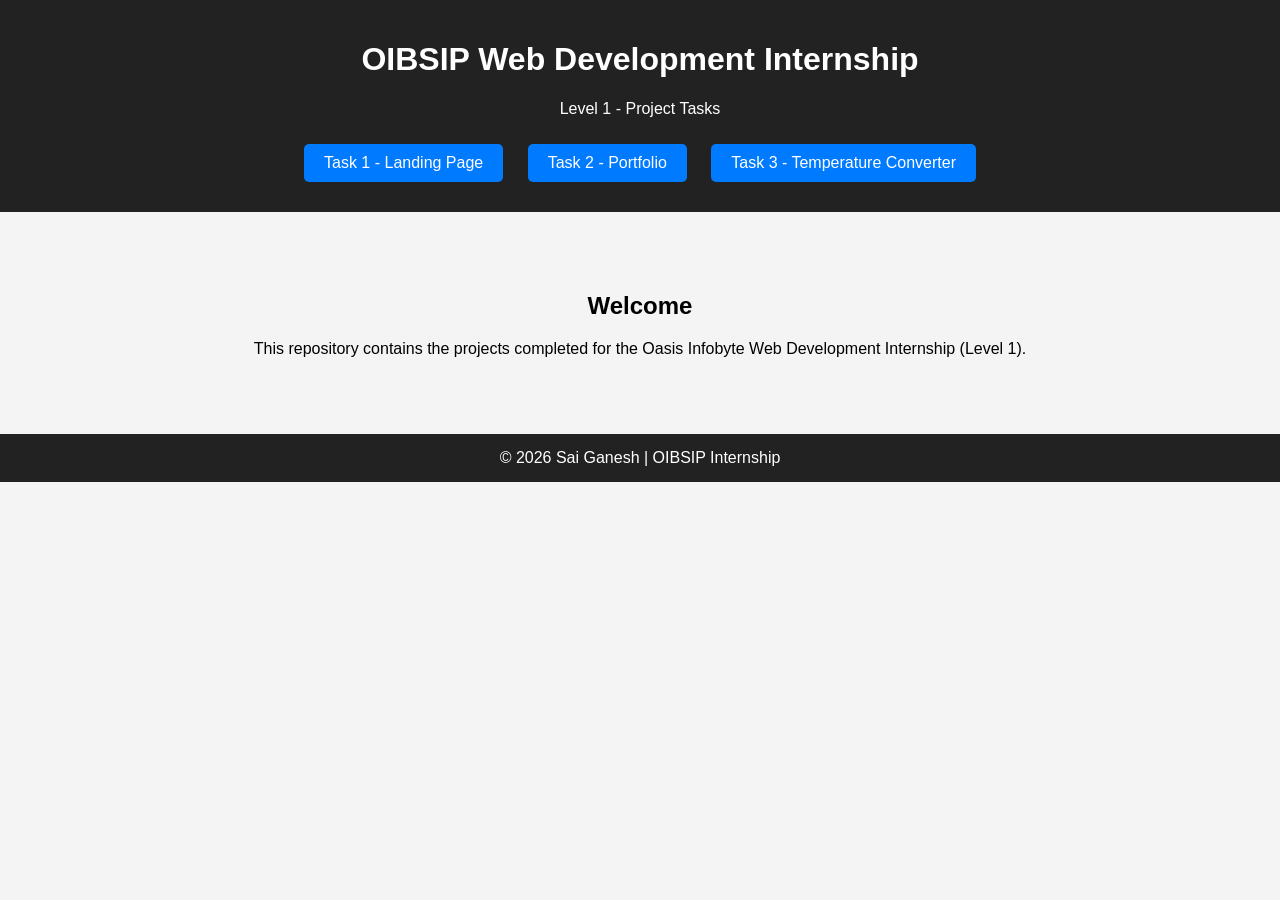
==== index.html @ 9d9217a3 "Create index.html" ====
<!DOCTYPE html>
<html>
<head>
    <title>OIBSIP Web Development Level 1</title>
    <meta charset="UTF-8">
    <link rel="stylesheet" href="style.css">
    <style>
        body {
            margin: 0;
            font-family: Arial, sans-serif;
            background-color: #f4f4f4;
            text-align: center;
        }

        header {
            background-color: #222;
            color: white;
            padding: 20px 0;
        }

        nav {
            margin-top: 15px;
        }

        nav a {
            text-decoration: none;
            color: white;
            background-color: #007bff;
            padding: 10px 20px;
            margin: 10px;
            border-radius: 5px;
            display: inline-block;
            transition: 0.3s;
        }

        nav a:hover {
            background-color: #0056b3;
        }

        section {
            padding: 60px 20px;
        }

        footer {
            background-color: #222;
            color: white;
            padding: 15px;
        }
    </style>
</head>

<body>

<header>
    <h1>OIBSIP Web Development Internship</h1>
    <p>Level 1 - Project Tasks</p>

    <nav>
        <a href="https://haridasusaiganesh-create.github.io/OIBSIP_WebDevelopment_Level1/task%201/" target="_blank">
            Task 1 - Landing Page
        </a>

        <a href="https://haridasusaiganesh-create.github.io/OIBSIP_WebDevelopment_Level1/task%202/" target="_blank">
            Task 2 - Portfolio
        </a>

        <a href="https://haridasusaiganesh-create.github.io/OIBSIP_WebDevelopment_Level1/task%203/" target="_blank">
            Task 3 - Temperature Converter
        </a>
    </nav>
</header>

<section>
    <h2>Welcome</h2>
    <p>
        This repository contains the projects completed for the 
        Oasis Infobyte Web Development Internship (Level 1).
    </p>
</section>

<footer>
    © 2026 Sai Ganesh | OIBSIP Internship
</footer>

</body>
</html>
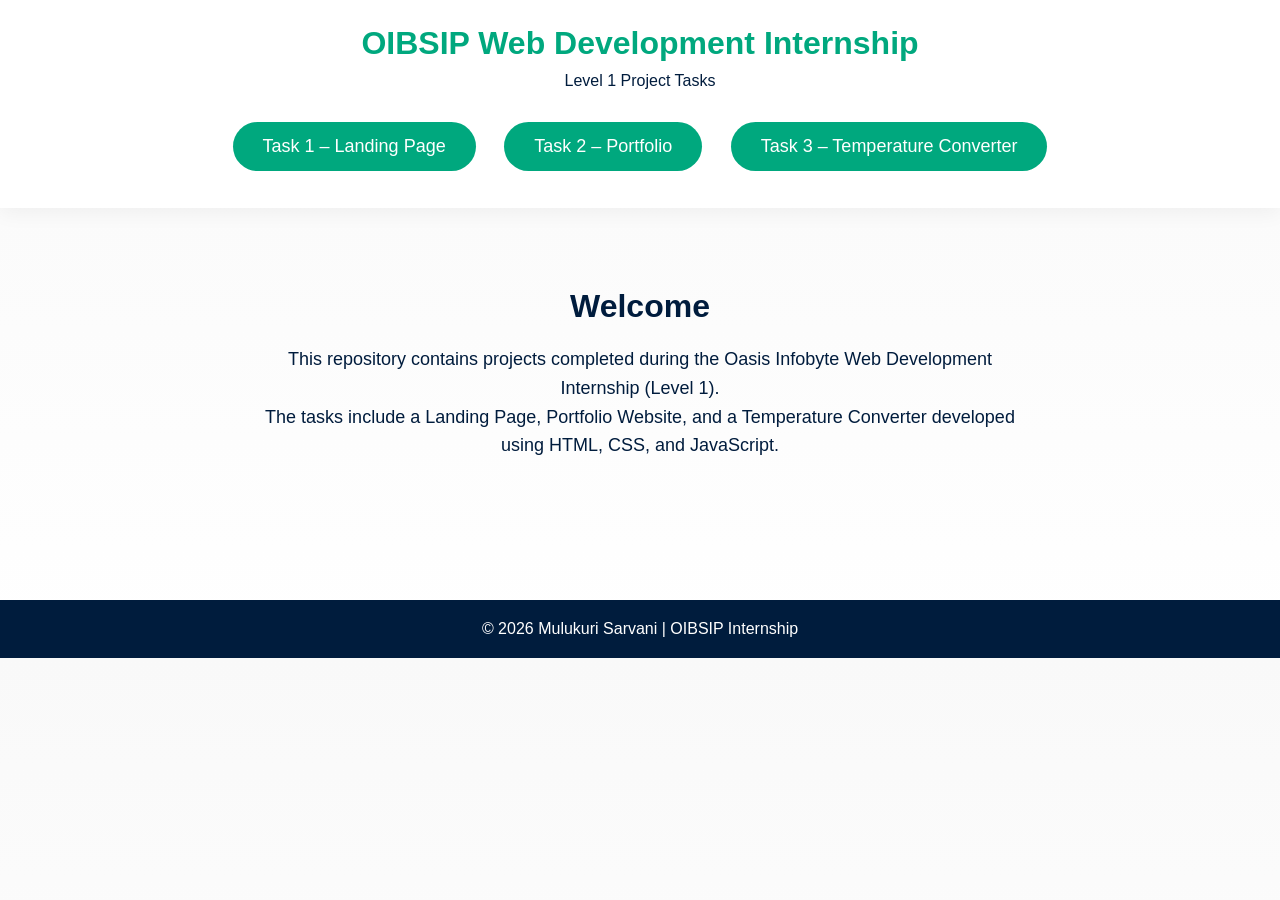
==== commit d3d73e57: "Update index.html" ====
--- a/index.html
+++ b/index.html
@@ -1,85 +1,140 @@
 <!DOCTYPE html>
-<html>
+<html lang="en">
+
 <head>
-    <title>OIBSIP Web Development Level 1</title>
-    <meta charset="UTF-8">
-    <link rel="stylesheet" href="style.css">
-    <style>
-        body {
-            margin: 0;
-            font-family: Arial, sans-serif;
-            background-color: #f4f4f4;
-            text-align: center;
-        }
+<meta charset="UTF-8">
+<meta name="viewport" content="width=device-width, initial-scale=1.0">
 
-        header {
-            background-color: #222;
-            color: white;
-            padding: 20px 0;
-        }
+<title>OIBSIP Web Development Internship</title>
 
-        nav {
-            margin-top: 15px;
-        }
+<style>
 
-        nav a {
-            text-decoration: none;
-            color: white;
-            background-color: #007bff;
-            padding: 10px 20px;
-            margin: 10px;
-            border-radius: 5px;
-            display: inline-block;
-            transition: 0.3s;
-        }
+*{
+margin:0;
+padding:0;
+box-sizing:border-box;
+font-family:'Segoe UI',Tahoma,Geneva,Verdana,sans-serif;
+}
 
-        nav a:hover {
-            background-color: #0056b3;
-        }
+body{
+background:linear-gradient(to bottom,#f9f9f9,#ffffff);
+color:#001c3d;
+text-align:center;
+}
 
-        section {
-            padding: 60px 20px;
-        }
+/* Header */
 
-        footer {
-            background-color: #222;
-            color: white;
-            padding: 15px;
-        }
-    </style>
+header{
+background:white;
+padding:25px;
+box-shadow:0 5px 20px rgba(0,0,0,0.05);
+}
+
+header h1{
+color:#00a87e;
+margin-bottom:10px;
+}
+
+/* Navigation */
+
+nav{
+margin-top:20px;
+}
+
+nav a{
+text-decoration:none;
+color:white;
+background:#00a87e;
+padding:14px 30px;
+margin:12px;
+border-radius:30px;
+display:inline-block;
+font-size:18px;
+transition:0.3s;
+}
+
+nav a:hover{
+background:#008a65;
+transform:translateY(-3px);
+}
+
+/* Welcome Section */
+
+section{
+padding:80px 20px;
+max-width:800px;
+margin:auto;
+}
+
+section h2{
+font-size:32px;
+margin-bottom:20px;
+}
+
+section p{
+font-size:18px;
+line-height:1.6;
+}
+
+/* Footer */
+
+footer{
+background:#001c3d;
+color:white;
+padding:20px;
+margin-top:60px;
+}
+
+</style>
+
 </head>
 
 <body>
 
 <header>
-    <h1>OIBSIP Web Development Internship</h1>
-    <p>Level 1 - Project Tasks</p>
 
-    <nav>
-        <a href="https://haridasusaiganesh-create.github.io/OIBSIP_WebDevelopment_Level1/task%201/" target="_blank">
-            Task 1 - Landing Page
-        </a>
+<h1>OIBSIP Web Development Internship</h1>
+<p>Level 1 Project Tasks</p>
 
-        <a href="https://haridasusaiganesh-create.github.io/OIBSIP_WebDevelopment_Level1/task%202/" target="_blank">
-            Task 2 - Portfolio
-        </a>
+<nav>
 
-        <a href="https://haridasusaiganesh-create.github.io/OIBSIP_WebDevelopment_Level1/task%203/" target="_blank">
-            Task 3 - Temperature Converter
-        </a>
-    </nav>
+<a href="https://mulukurisarvani.github.io/OIBSIS_WEBDEVELEPMENT_LEVEL1/task1/" target="_blank">
+Task 1 – Landing Page
+</a>
+
+<a href="https://mulukurisarvani.github.io/OIBSIS_WEBDEVELEPMENT_LEVEL1/task2/" target="_blank">
+Task 2 – Portfolio
+</a>
+
+<a href="https://mulukurisarvani.github.io/OIBSIS_WEBDEVELEPMENT_LEVEL1/task3/" target="_blank">
+Task 3 – Temperature Converter
+</a>
+
+</nav>
+
 </header>
 
 <section>
-    <h2>Welcome</h2>
-    <p>
-        This repository contains the projects completed for the 
-        Oasis Infobyte Web Development Internship (Level 1).
-    </p>
+
+<h2>Welcome</h2>
+
+<p>
+This repository contains projects completed during the
+Oasis Infobyte Web Development Internship (Level 1).
+</p>
+
+<p>
+The tasks include a Landing Page, Portfolio Website,
+and a Temperature Converter developed using HTML,
+CSS, and JavaScript.
+</p>
+
 </section>
 
 <footer>
-    © 2026 Sai Ganesh | OIBSIP Internship
+
+© 2026 Mulukuri Sarvani | OIBSIP Internship
+
 </footer>
 
 </body>
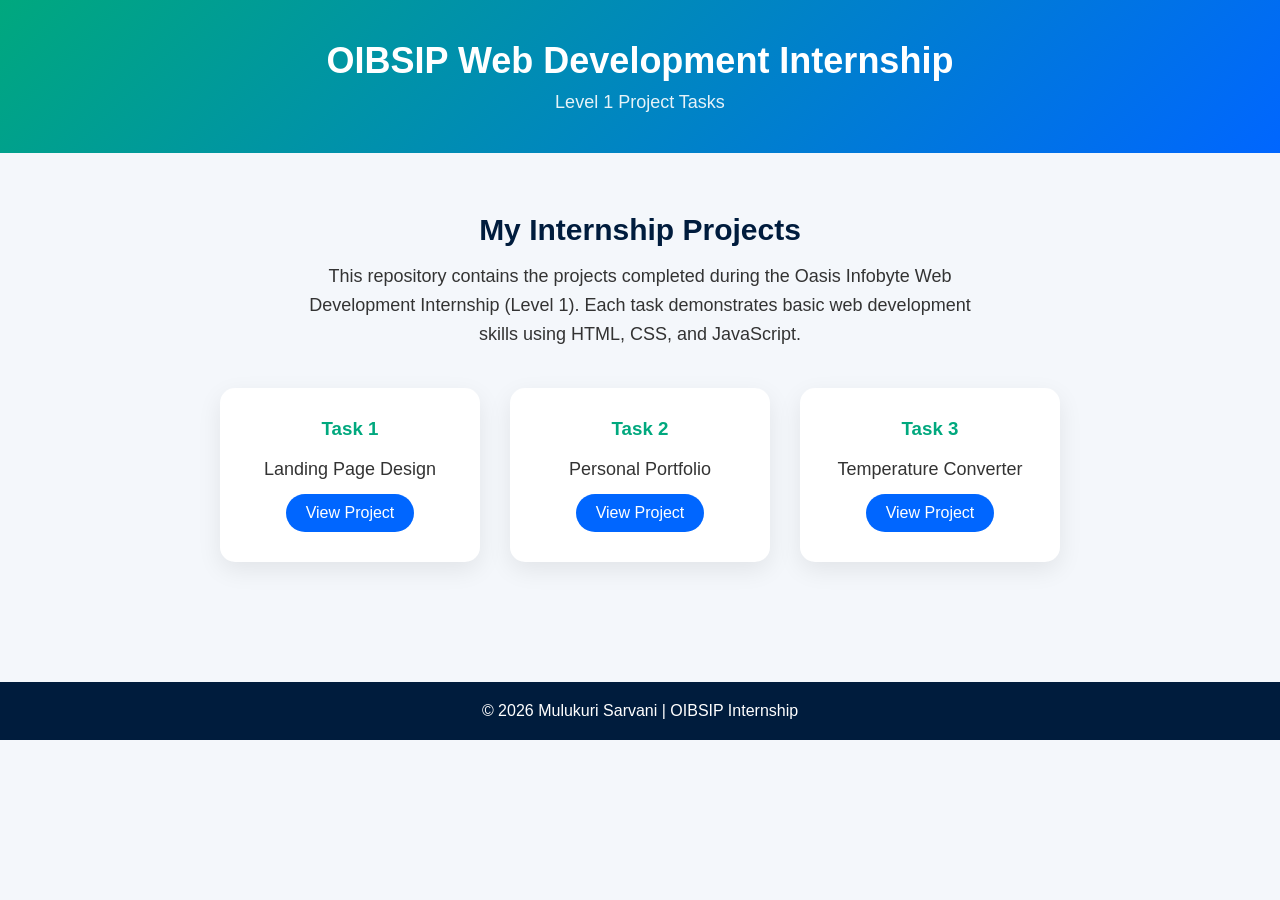
==== commit 70aa2fc7: "Update index.html" ====
--- a/index.html
+++ b/index.html
@@ -13,67 +13,94 @@
 margin:0;
 padding:0;
 box-sizing:border-box;
-font-family:'Segoe UI',Tahoma,Geneva,Verdana,sans-serif;
+font-family:Arial, Helvetica, sans-serif;
 }
 
 body{
-background:linear-gradient(to bottom,#f9f9f9,#ffffff);
-color:#001c3d;
-text-align:center;
+background:#f4f7fb;
+color:#333;
 }
 
 /* Header */
 
 header{
-background:white;
-padding:25px;
-box-shadow:0 5px 20px rgba(0,0,0,0.05);
+background:linear-gradient(135deg,#00a87e,#0066ff);
+color:white;
+padding:40px 20px;
+text-align:center;
 }
 
 header h1{
-color:#00a87e;
+font-size:36px;
 margin-bottom:10px;
 }
 
-/* Navigation */
-
-nav{
-margin-top:20px;
+header p{
+font-size:18px;
+opacity:0.9;
 }
 
-nav a{
-text-decoration:none;
-color:white;
-background:#00a87e;
-padding:14px 30px;
-margin:12px;
-border-radius:30px;
-display:inline-block;
+/* Main Section */
+
+section{
+padding:60px 20px;
+text-align:center;
+}
+
+section h2{
+font-size:30px;
+margin-bottom:15px;
+color:#001c3d;
+}
+
+section p{
+max-width:700px;
+margin:auto;
 font-size:18px;
+line-height:1.6;
+}
+
+/* Task Cards */
+
+.tasks{
+margin-top:40px;
+display:flex;
+justify-content:center;
+gap:30px;
+flex-wrap:wrap;
+}
+
+.card{
+background:white;
+width:260px;
+padding:30px;
+border-radius:15px;
+box-shadow:0 8px 25px rgba(0,0,0,0.08);
 transition:0.3s;
 }
 
-nav a:hover{
-background:#008a65;
-transform:translateY(-3px);
+.card:hover{
+transform:translateY(-8px);
 }
 
-/* Welcome Section */
-
-section{
-padding:80px 20px;
-max-width:800px;
-margin:auto;
+.card h3{
+margin-bottom:15px;
+color:#00a87e;
 }
 
-section h2{
-font-size:32px;
-margin-bottom:20px;
+.card a{
+text-decoration:none;
+background:#0066ff;
+color:white;
+padding:10px 20px;
+border-radius:25px;
+display:inline-block;
+margin-top:10px;
+transition:0.3s;
 }
 
-section p{
-font-size:18px;
-line-height:1.6;
+.card a:hover{
+background:#0044aa;
 }
 
 /* Footer */
@@ -81,6 +108,7 @@
 footer{
 background:#001c3d;
 color:white;
+text-align:center;
 padding:20px;
 margin-top:60px;
 }
@@ -96,38 +124,49 @@
 <h1>OIBSIP Web Development Internship</h1>
 <p>Level 1 Project Tasks</p>
 
-<nav>
-
-<a href="https://mulukurisarvani.github.io/OIBSIS_WEBDEVELEPMENT_LEVEL1/task1/" target="_blank">
-Task 1 – Landing Page
-</a>
-
-<a href="https://mulukurisarvani.github.io/OIBSIS_WEBDEVELEPMENT_LEVEL1/task2/" target="_blank">
-Task 2 – Portfolio
-</a>
-
-<a href="https://mulukurisarvani.github.io/OIBSIS_WEBDEVELEPMENT_LEVEL1/task3/" target="_blank">
-Task 3 – Temperature Converter
-</a>
-
-</nav>
-
 </header>
 
 <section>
 
-<h2>Welcome</h2>
+<h2>My Internship Projects</h2>
 
 <p>
-This repository contains projects completed during the
+This repository contains the projects completed during the
 Oasis Infobyte Web Development Internship (Level 1).
+Each task demonstrates basic web development skills using
+HTML, CSS, and JavaScript.
 </p>
 
-<p>
-The tasks include a Landing Page, Portfolio Website,
-and a Temperature Converter developed using HTML,
-CSS, and JavaScript.
-</p>
+<div class="tasks">
+
+<div class="card">
+<h3>Task 1</h3>
+<p>Landing Page Design</p>
+
+<a href="https://mulukurisarvani.github.io/OIBSIS_WEBDEVELEPMENT_LEVEL1/task1/" target="_blank">
+View Project
+</a>
+</div>
+
+<div class="card">
+<h3>Task 2</h3>
+<p>Personal Portfolio</p>
+
+<a href="https://mulukurisarvani.github.io/OIBSIS_WEBDEVELEPMENT_LEVEL1/task2/" target="_blank">
+View Project
+</a>
+</div>
+
+<div class="card">
+<h3>Task 3</h3>
+<p>Temperature Converter</p>
+
+<a href="https://mulukurisarvani.github.io/OIBSIS_WEBDEVELEPMENT_LEVEL1/task3/" target="_blank">
+View Project
+</a>
+</div>
+
+</div>
 
 </section>
 
